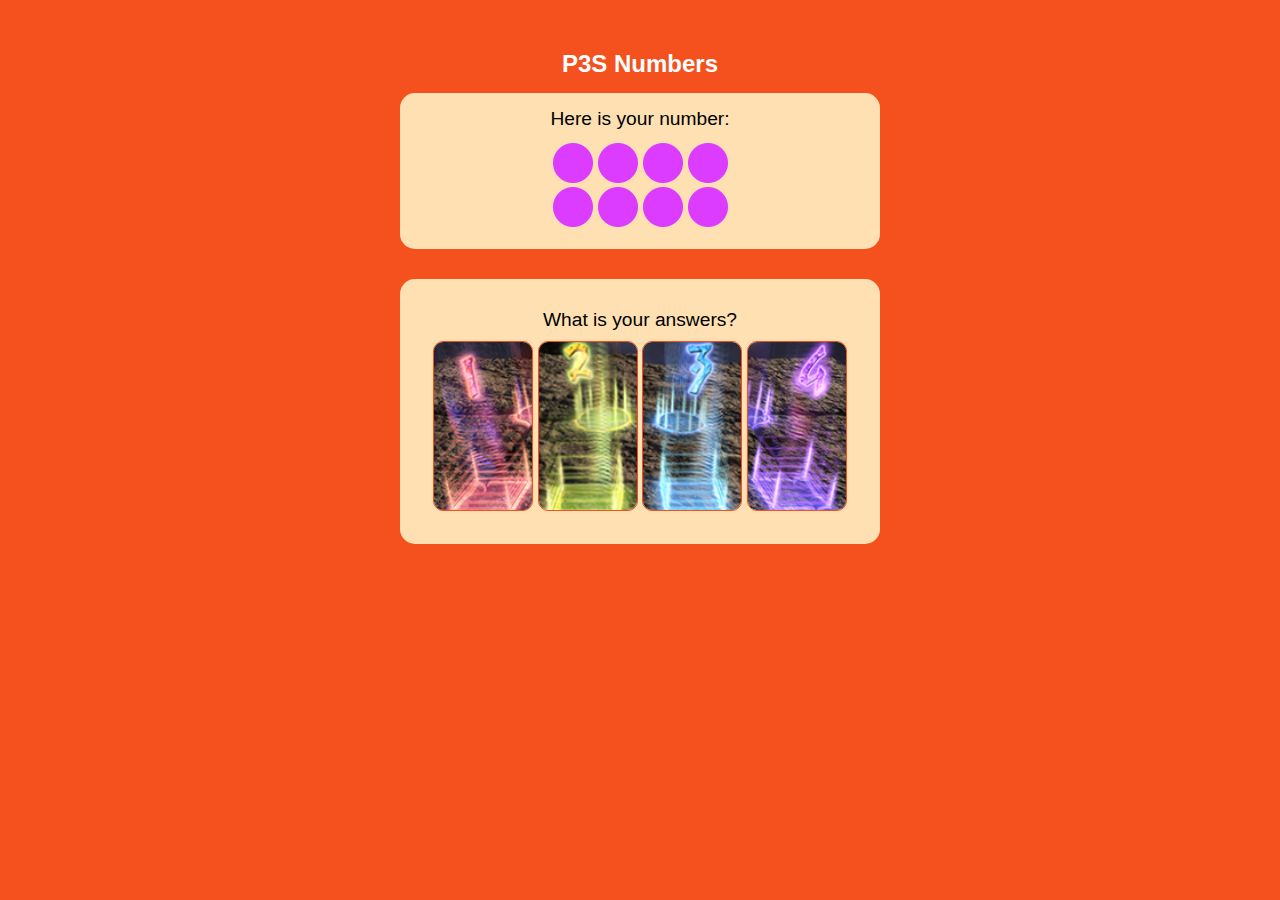
==== p3s/numbers.html @ 53a51838 "feat: add p3s numbers" ====
<!doctype html>
<html lang="en">
<head>
    <meta charset="UTF-8">
    <meta name="viewport"
          content="width=device-width, user-scalable=no, initial-scale=1.0, maximum-scale=1.0, minimum-scale=1.0">
    <meta http-equiv="X-UA-Compatible" content="ie=edge">
    <title>P3S Numbers Quiz</title>

    <link rel="stylesheet" href="style.css">
</head>
<body>
    <div class="container">
        <h2 class="title">P3S Numbers</h2>
        <div class="number-panel" id="number">
            <p>Here is your number:</p>
            <img src="1.png" alt="Number">
        </div>
        <div class="answers">
            <p>What is your answers?</p>
            <button class="option" value="1"><img src="1w.png" alt="1 Waymark"></button>
            <button class="option" value="2"><img src="2w.png" alt="2 Waymark"></button>
            <button class="option" value="3"><img src="3w.png" alt="3 Waymark"></button>
            <button class="option" value="4"><img src="4w.png" alt="4 Waymark"></button>
        </div>
    </div>
    <div id="no-modal" class="modal">
        <div class="no"><img src="no.png" alt="No"></div>
        <button class="close">I'm Sorry</button>
    </div>

    <div id="yes-modal" class="modal">
        <div class="yes"><img src="yes.png" alt="Yes"></div>
        <button class="close">Next</button>
    </div>

    <script src="https://code.jquery.com/jquery-3.6.0.min.js" integrity="sha256-/xUj+3OJU5yExlq6GSYGSHk7tPXikynS7ogEvDej/m4=" crossorigin="anonymous"></script>
    <script src="script.js"></script>
</body>
</html>
---- p3s/style.css ----
* { margin: 0; padding: 0; box-sizing: border-box; }
body {
    font-family: sans-serif;
    background: #F4511E;
}
.container {
    width: 480px;
    margin: 50px auto;
}
.title {
    text-align: center;
    color: #fff;
    margin-bottom: 15px;
}
p {
    font-size: 1.2rem;
    margin-bottom: 10px;
}
.number-panel {
    background: #FFE0B2;
    padding: 15px;
    border-radius: 15px;
    text-align: center;
    margin-bottom: 30px;
}
.answers {
    background: #FFE0B2;
    border-radius: 15px;
    text-align: center;
    padding: 30px;
}
button.option {
    outline: none;
    background: none;
    border: 1px solid #F4511E;
    border-radius: 10px;
    overflow: hidden;
    padding: 0;
    width: 100px;
    height: 170px;
    position: relative;
    cursor: pointer;
}
button.option img {
    display: block;
    width: 120px;
    top: -5px;
    left: -10px;
    position: absolute;
}
button.option:hover::after {
    content: '';
    width: 100%;
    height: 100%;
    display: block;
    position: absolute;
    background: rgba(255,255,255,0.3);
    top: 0;
}
.modal {
    background: white;
    display: none;
    width: 400px;
    border-radius: 15px;
    position: fixed;
    top: 60px;
    left: 0;
    right: 0;
    margin: 0 auto;
    overflow: hidden;
    padding: 20px;
    box-shadow: 0 0 30px rgba(0,0,0,0.5);
}
.modal.active { display: block; }
.modal .yes,
.modal .no {
    display: block;
    width: 200px;
    height: 245px;
    margin: 0 auto 20px;
    border-radius: 15px;
    overflow: hidden;
}
.modal .yes {
    width: 100%;
    height: auto;
}
.modal .no img, .modal .yes img { width: 100%; }
.modal .close {
    display: block;
    background: #F4511E;
    border: none;
    border-radius: 10px;
    font-size: 2rem;
    font-weight: bold;
    text-transform: uppercase;
    margin: 0 auto;
    color: white;
    padding: 10px 20px;
    cursor: pointer;
}
.modal .close:hover {
    background: #fd754b;
}
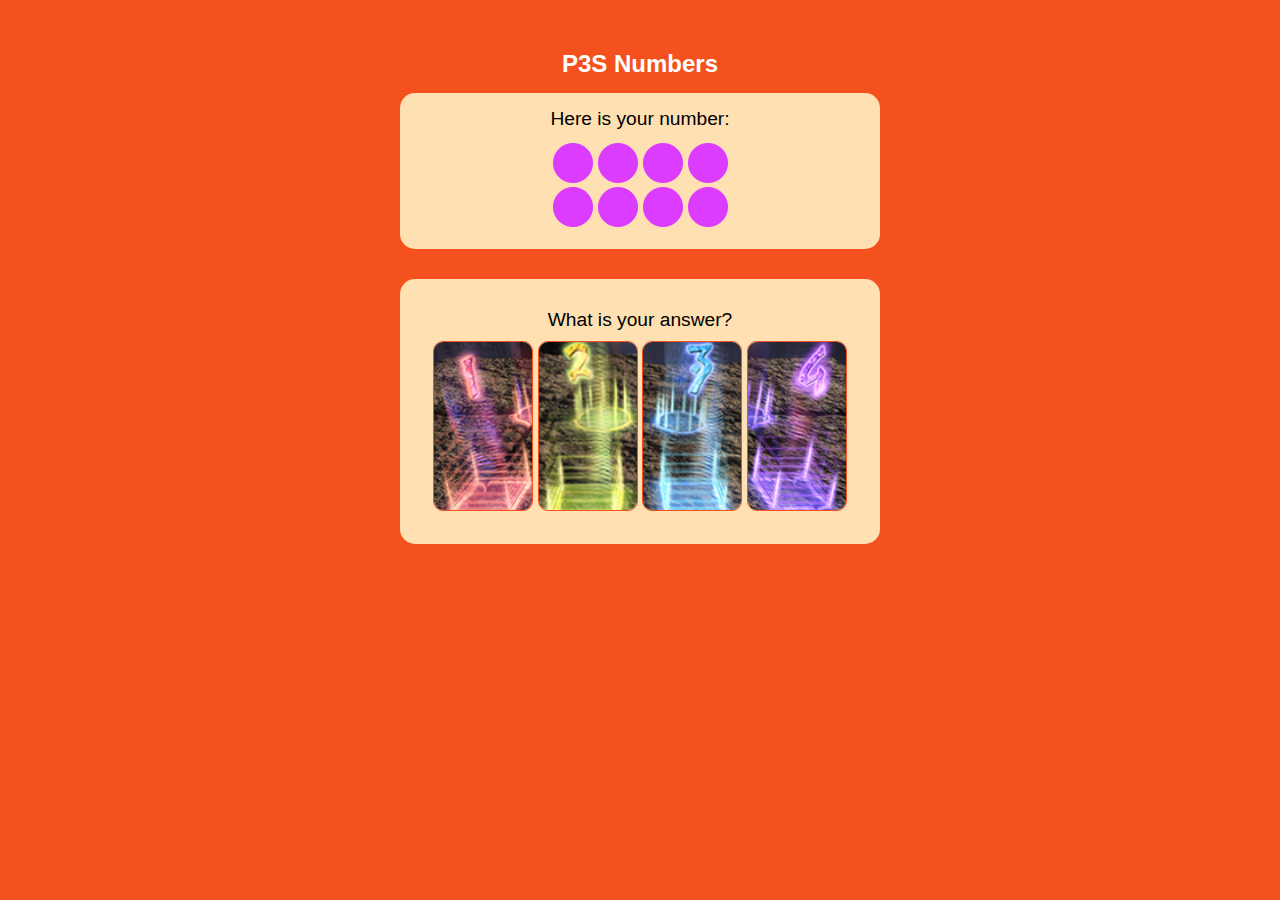
==== commit e64fd075: "Update numbers.html" ====
--- a/p3s/numbers.html
+++ b/p3s/numbers.html
@@ -17,7 +17,7 @@
             <img src="1.png" alt="Number">
         </div>
         <div class="answers">
-            <p>What is your answers?</p>
+            <p>What is your answer?</p>
             <button class="option" value="1"><img src="1w.png" alt="1 Waymark"></button>
             <button class="option" value="2"><img src="2w.png" alt="2 Waymark"></button>
             <button class="option" value="3"><img src="3w.png" alt="3 Waymark"></button>
@@ -37,4 +37,4 @@
     <script src="https://code.jquery.com/jquery-3.6.0.min.js" integrity="sha256-/xUj+3OJU5yExlq6GSYGSHk7tPXikynS7ogEvDej/m4=" crossorigin="anonymous"></script>
     <script src="script.js"></script>
 </body>
-</html>+</html>
